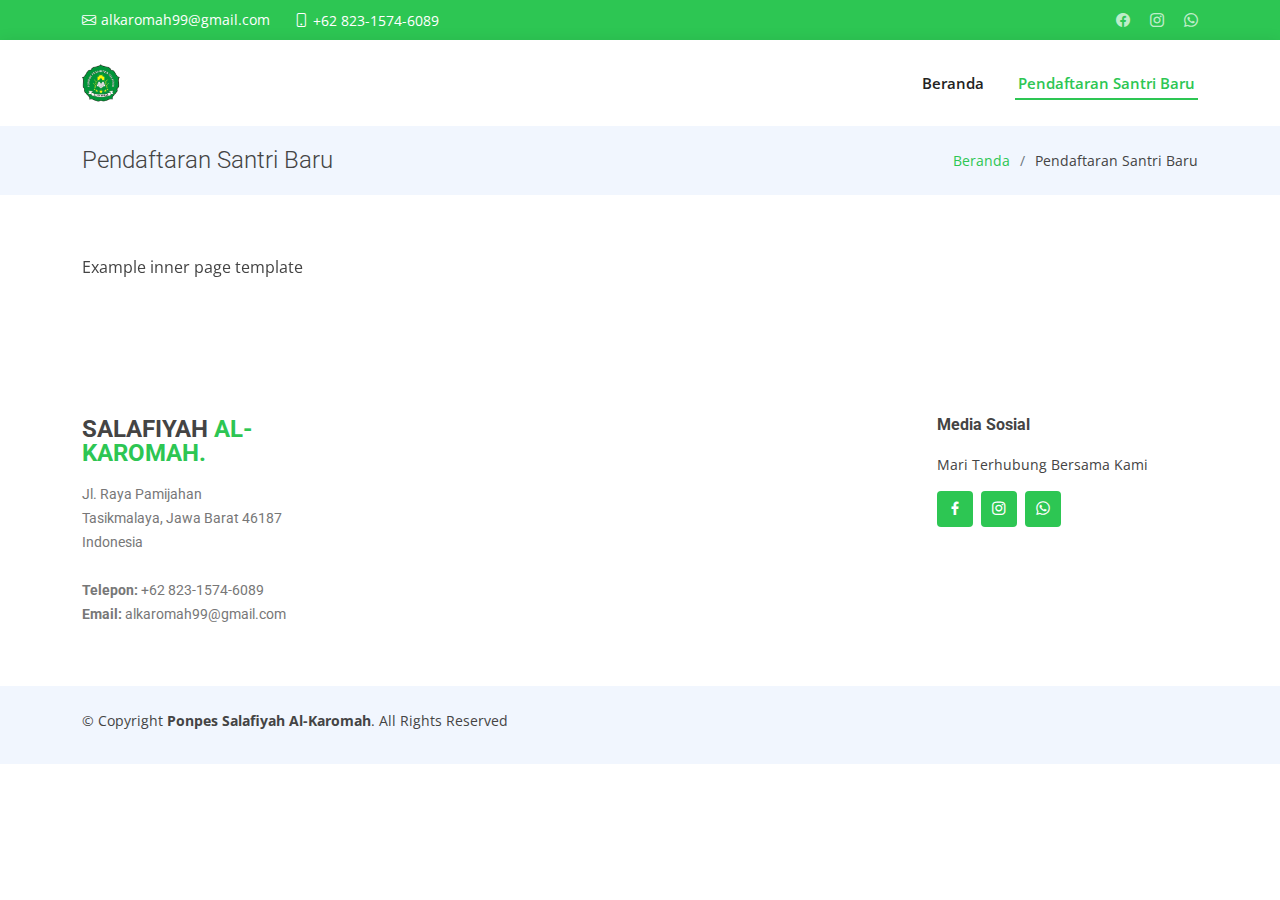
==== daftar-page.html @ 4f235717 "1.0" ====
<!DOCTYPE html>
<html lang="en">

<head>
  <meta charset="utf-8">
  <meta content="width=device-width, initial-scale=1.0" name="viewport">

  <title>Pendaftaran - Ponpes Salafiyah Al-Karomah</title>
  <meta content="" name="description">
  <meta content="" name="keywords">

  <!-- Favicons -->
  <link href="assets/img/logo.png" rel="icon">
  <link href="assets/img/logo.png" rel="apple-touch-icon">

  <!-- Google Fonts -->
  <link href="https://fonts.googleapis.com/css?family=Open+Sans:300,300i,400,400i,600,600i,700,700i|Roboto:300,300i,400,400i,500,500i,600,600i,700,700i|Poppins:300,300i,400,400i,500,500i,600,600i,700,700i" rel="stylesheet">

  <!-- Vendor CSS Files -->
  <link href="assets/vendor/aos/aos.css" rel="stylesheet">
  <link href="assets/vendor/bootstrap/css/bootstrap.min.css" rel="stylesheet">
  <link href="assets/vendor/bootstrap-icons/bootstrap-icons.css" rel="stylesheet">
  <link href="assets/vendor/boxicons/css/boxicons.min.css" rel="stylesheet">
  <link href="assets/vendor/glightbox/css/glightbox.min.css" rel="stylesheet">
  <link href="assets/vendor/swiper/swiper-bundle.min.css" rel="stylesheet">

  <!-- Template Main CSS File -->
  <link href="assets/css/style.css" rel="stylesheet">
</head>

<body>

  <!-- ======= Top Bar ======= -->
  <section id="topbar" class="d-flex align-items-center">
    <div class="container d-flex justify-content-center justify-content-md-between">
      <div class="contact-info d-flex align-items-center">
        <i class="bi bi-envelope d-flex align-items-center"><a href="mailto:alkaromah99@gmail.com">alkaromah99@gmail.com</a></i>
        <i class="bi bi-phone d-flex align-items-center ms-4"><span>+62 823-1574-6089</span></i>
      </div>
      <div class="social-links d-none d-md-flex align-items-center">
        <a href="#" class="facebook"><i class="bi bi-facebook"></i></a>
        <a href="#" class="instagram"><i class="bi bi-instagram"></i></a>
        <a href="https://wa.me/+6282315746089" class="whatsapp"><i class="bi bi-whatsapp"></i></i></a>
      </div>
    </div>
  </section>

  <!-- ======= Header ======= -->
  <header id="header" class="d-flex align-items-center">
    <div class="container d-flex align-items-center justify-content-between">

      <a href="index.html" class="logo"><img src="assets/img/logo.png" alt=""></a>

      <nav id="navbar" class="navbar">
        <ul>
          <li><a class="nav-link scrollto " href="index.html">Beranda</a></li>
          <li><a class="nav-link scrollto active" href="daftar-page.html">Pendaftaran Santri Baru</a></li>
        </ul>
        <i class="bi bi-list mobile-nav-toggle"></i>
      </nav><!-- .navbar -->

    </div>
  </header><!-- End Header -->

  <main id="main" data-aos="fade-up">

    <!-- ======= Breadcrumbs ======= -->
    <section class="breadcrumbs">
      <div class="container">

        <div class="d-flex justify-content-between align-items-center">
          <h2>Pendaftaran Santri Baru</h2>
          <ol>
            <li><a href="index.html">Beranda</a></li>
            <li>Pendaftaran Santri Baru</li>
          </ol>
        </div>

      </div>
    </section><!-- End Breadcrumbs -->

    <section class="inner-page">
      <div class="container">
        <p>
          Example inner page template
        </p>
      </div>
    </section>

  </main><!-- End #main -->

  <!-- ======= Footer ======= -->
  <footer id="footer">

    <div class="footer-top">
      <div class="container">
        <div class="row">

          <div class="col-lg-3 col-md-6 footer-contact">
            <h3>SALAFIYAH <span>AL-KAROMAH.</span></h3>
            <p>
              Jl. Raya Pamijahan <br>
              Tasikmalaya, Jawa Barat 46187<br>
              Indonesia <br><br>
              <strong>Telepon:</strong> +62 823-1574-6089<br>
              <strong>Email:</strong> alkaromah99@gmail.com<br>
            </p>
          </div>

          <div class="col-lg-3 col-md-6 footer-links">

          </div>

          <div class="col-lg-3 col-md-6 footer-links">

          </div>

          <div class="col-lg-3 col-md-6 footer-links">
            <h4>Media Sosial</h4>
            <p>Mari Terhubung Bersama Kami</p>
            <div class="social-links mt-3">
              <a href="#" class="facebook"><i class="bx bxl-facebook"></i></a>
              <a href="#" class="instagram"><i class="bx bxl-instagram"></i></a>
              <a href="https://wa.me/+6282315746089" class="whatsapp"><i class="bx bxl-whatsapp"></i></a>
            </div>
          </div>

        </div>
      </div>
    </div>

    <div class="container py-4">
      <div class="copyright">
        &copy; Copyright <strong><span>Ponpes Salafiyah Al-Karomah</span></strong>. All Rights Reserved
      </div>
    </div>
  </footer><!-- End Footer -->

  <div id="preloader"></div>
  <a href="#" class="back-to-top d-flex align-items-center justify-content-center"><i class="bi bi-arrow-up-short"></i></a>

  <!-- Vendor JS Files -->
  <script src="assets/vendor/purecounter/purecounter.js"></script>
  <script src="assets/vendor/aos/aos.js"></script>
  <script src="assets/vendor/bootstrap/js/bootstrap.bundle.min.js"></script>
  <script src="assets/vendor/glightbox/js/glightbox.min.js"></script>
  <script src="assets/vendor/isotope-layout/isotope.pkgd.min.js"></script>
  <script src="assets/vendor/swiper/swiper-bundle.min.js"></script>
  <script src="assets/vendor/waypoints/noframework.waypoints.js"></script>
  <script src="assets/vendor/php-email-form/validate.js"></script>

  <!-- Template Main JS File -->
  <script src="assets/js/main.js"></script>

</body>

</html>
---- assets/css/style.css ----
body {
  font-family: "Open Sans", sans-serif;
  color: #444444;
}

a {
  color: #2dc653;
  text-decoration: none;
}

a:hover {
  color: #25a244;
  text-decoration: none;
}

h1, h2, h3, h4, h5, h6 {
  font-family: "Roboto", sans-serif;
}

/*--------------------------------------------------------------
# Preloader
--------------------------------------------------------------*/
#preloader {
  position: fixed;
  top: 0;
  left: 0;
  right: 0;
  bottom: 0;
  z-index: 9999;
  overflow: hidden;
  background: #fff;
}

#preloader:before {
  content: "";
  position: fixed;
  top: calc(50% - 30px);
  left: calc(50% - 30px);
  border: 6px solid #2dc653;
  border-top-color: #e2eefd;
  border-radius: 50%;
  width: 60px;
  height: 60px;
  -webkit-animation: animate-preloader 1s linear infinite;
  animation: animate-preloader 1s linear infinite;
}

@-webkit-keyframes animate-preloader {
  0% {
    transform: rotate(0deg);
  }
  100% {
    transform: rotate(360deg);
  }
}

@keyframes animate-preloader {
  0% {
    transform: rotate(0deg);
  }
  100% {
    transform: rotate(360deg);
  }
}
/*--------------------------------------------------------------
# Back to top button
--------------------------------------------------------------*/
.back-to-top {
  position: fixed;
  visibility: hidden;
  opacity: 0;
  right: 15px;
  bottom: 15px;
  z-index: 996;
  background: #2dc653;
  width: 40px;
  height: 40px;
  border-radius: 4px;
  transition: all 0.4s;
}
.back-to-top i {
  font-size: 28px;
  color: #fff;
  line-height: 0;
}
.back-to-top:hover {
  background: #25a244;
  color: #fff;
}
.back-to-top.active {
  visibility: visible;
  opacity: 1;
}

/*--------------------------------------------------------------
# Disable aos animation delay on mobile devices
--------------------------------------------------------------*/
@media screen and (max-width: 768px) {
  [data-aos-delay] {
    transition-delay: 0 !important;
  }
}
/*--------------------------------------------------------------
# Top Bar
--------------------------------------------------------------*/
#topbar {
  background: #2dc653;
  height: 40px;
  font-size: 14px;
  transition: all 0.5s;
  color: #fff;
  padding: 0;
}
#topbar .contact-info i {
  font-style: normal;
  color: #fff;
}
#topbar .contact-info i a, #topbar .contact-info i span {
  padding-left: 5px;
  color: #fff;
}
#topbar .contact-info i a {
  line-height: 0;
  transition: 0.3s;
  transition: 0.3s;
}
#topbar .contact-info i a:hover {
  color: #fff;
  text-decoration: underline;
}
#topbar .social-links a {
  color: rgba(255, 255, 255, 0.7);
  line-height: 0;
  transition: 0.3s;
  margin-left: 20px;
}
#topbar .social-links a:hover {
  color: white;
}

/*--------------------------------------------------------------
# Header
--------------------------------------------------------------*/
#header {
  background: #fff;
  transition: all 0.5s;
  z-index: 997;
  height: 86px;
  box-shadow: 0px 2px 15px rgba(0, 0, 0, 0.1);
}
#header.fixed-top {
  height: 70px;
}
#header .logo {
  font-size: 30px;
  margin: 0;
  padding: 0;
  line-height: 1;
  font-weight: 600;
  letter-spacing: 0.8px;
  font-family: "Poppins", sans-serif;
}
#header .logo a {
  color: #222222;
}
#header .logo a span {
  color: #2dc653;
}
#header .logo img {
  max-height: 40px;
}

.scrolled-offset {
  margin-top: 70px;
}

/*--------------------------------------------------------------
# Navigation Menu
--------------------------------------------------------------*/
/**
* Desktop Navigation
*/
.navbar {
  padding: 0;
}
.navbar ul {
  margin: 0;
  padding: 0;
  display: flex;
  list-style: none;
  align-items: center;
}
.navbar li {
  position: relative;
}
.navbar > ul > li {
  white-space: nowrap;
  padding: 10px 0 10px 28px;
}
.navbar a, .navbar a:focus {
  display: flex;
  align-items: center;
  justify-content: space-between;
  padding: 0 3px;
  font-size: 15px;
  font-weight: 600;
  color: #222222;
  white-space: nowrap;
  transition: 0.3s;
  position: relative;
}
.navbar a i, .navbar a:focus i {
  font-size: 12px;
  line-height: 0;
  margin-left: 5px;
}
.navbar > ul > li > a:before {
  content: "";
  position: absolute;
  width: 100%;
  height: 2px;
  bottom: -6px;
  left: 0;
  background-color: #2dc653;
  visibility: hidden;
  width: 0px;
  transition: all 0.3s ease-in-out 0s;
}
.navbar a:hover:before, .navbar li:hover > a:before, .navbar .active:before {
  visibility: visible;
  width: 100%;
}
.navbar a:hover, .navbar .active, .navbar .active:focus, .navbar li:hover > a {
  color: #2dc653;
}
.navbar .dropdown ul {
  display: block;
  position: absolute;
  left: 28px;
  top: calc(100% + 30px);
  margin: 0;
  padding: 10px 0;
  z-index: 99;
  opacity: 0;
  visibility: hidden;
  background: #fff;
  box-shadow: 0px 0px 30px rgba(127, 137, 161, 0.25);
  transition: 0.3s;
}
.navbar .dropdown ul li {
  min-width: 200px;
}
.navbar .dropdown ul a {
  padding: 10px 20px;
  font-weight: 400;
}
.navbar .dropdown ul a i {
  font-size: 12px;
}
.navbar .dropdown ul a:hover, .navbar .dropdown ul .active:hover, .navbar .dropdown ul li:hover > a {
  color: #2dc653;
}
.navbar .dropdown:hover > ul {
  opacity: 1;
  top: 100%;
  visibility: visible;
}
.navbar .dropdown .dropdown ul {
  top: 0;
  left: calc(100% - 30px);
  visibility: hidden;
}
.navbar .dropdown .dropdown:hover > ul {
  opacity: 1;
  top: 0;
  left: 100%;
  visibility: visible;
}
@media (max-width: 1366px) {
  .navbar .dropdown .dropdown ul {
    left: -90%;
  }
  .navbar .dropdown .dropdown:hover > ul {
    left: -100%;
  }
}

/**
* Mobile Navigation
*/
.mobile-nav-toggle {
  color: #222222;
  font-size: 28px;
  cursor: pointer;
  display: none;
  line-height: 0;
  transition: 0.5s;
}
.mobile-nav-toggle.bi-x {
  color: #fff;
}

@media (max-width: 991px) {
  .mobile-nav-toggle {
    display: block;
  }

  .navbar ul {
    display: none;
  }
}
.navbar-mobile {
  position: fixed;
  overflow: hidden;
  top: 0;
  right: 0;
  left: 0;
  bottom: 0;
  background: rgba(9, 9, 9, 0.9);
  transition: 0.3s;
  z-index: 999;
}
.navbar-mobile .mobile-nav-toggle {
  position: absolute;
  top: 15px;
  right: 15px;
}
.navbar-mobile ul {
  display: block;
  position: absolute;
  top: 55px;
  right: 15px;
  bottom: 15px;
  left: 15px;
  padding: 10px 0;
  background-color: #fff;
  overflow-y: auto;
  transition: 0.3s;
}
.navbar-mobile a, .navbar-mobile a:focus {
  padding: 10px 20px;
  font-size: 15px;
  color: #222222;
}
.navbar-mobile > ul > li {
  padding: 0;
}
.navbar-mobile a:hover:before, .navbar-mobile li:hover > a:before, .navbar-mobile .active:before {
  visibility: hidden;
}
.navbar-mobile a:hover, .navbar-mobile .active, .navbar-mobile li:hover > a {
  color: #2dc653;
}
.navbar-mobile .getstarted, .navbar-mobile .getstarted:focus {
  margin: 15px;
}
.navbar-mobile .dropdown ul {
  position: static;
  display: none;
  margin: 10px 20px;
  padding: 10px 0;
  z-index: 99;
  opacity: 1;
  visibility: visible;
  background: #fff;
  box-shadow: 0px 0px 30px rgba(127, 137, 161, 0.25);
}
.navbar-mobile .dropdown ul li {
  min-width: 200px;
}
.navbar-mobile .dropdown ul a {
  padding: 10px 20px;
}
.navbar-mobile .dropdown ul a i {
  font-size: 12px;
}
.navbar-mobile .dropdown ul a:hover, .navbar-mobile .dropdown ul .active:hover, .navbar-mobile .dropdown ul li:hover > a {
  color: #2dc653;
}
.navbar-mobile .dropdown > .dropdown-active {
  display: block;
}

/*--------------------------------------------------------------
# Hero Section
--------------------------------------------------------------*/
#hero {
  width: 100%;
  height: 85vh;
  background: url("../img/7.jpg") top;
  background-size: cover;
  position: relative;
}
#hero:before {
  content: "";
  background: rgba(50, 50, 50, 0.3);
  position: absolute;
  bottom: 0;
  top: 0;
  left: 0;
  right: 0;
}
#hero .container {
  position: relative;
}
#hero h1 {
  margin: 0;
  font-size: 48px;
  font-weight: 700;
  line-height: 56px;
  color: #ffff;
  font-family: "Poppins", sans-serif;
}
#hero h1 span {
  color: #2dc653;
}
#hero h2 {
  color: #ffff;
  margin: 5px 0 30px 0;
  font-size: 24px;
  font-weight: 400;
}
#hero .btn-get-started {
  font-family: "Roboto", sans-serif;
  text-transform: uppercase;
  font-weight: 500;
  font-size: 14px;
  letter-spacing: 1px;
  display: inline-block;
  padding: 10px 28px;
  border-radius: 4px;
  transition: 0.5s;
  color: #fff;
  background: #2dc653;
}
#hero .btn-get-started:hover {
  background: #25a244;
}
#hero .btn-daftar {
  font-size: 16px;
  transition: 0.5s;
  margin-left: 25px;
  color: #222222;
  background: #fff;
  font-weight: 600;
  display: flex;
  align-items: center;
}

@media (min-width: 1024px) {
  #hero {
    background-attachment: fixed;
  }
}
@media (max-width: 768px) {
  #hero {
    height: 100vh;
  }
  #hero h1 {
    font-size: 28px;
    line-height: 36px;
  }
  #hero h2 {
    font-size: 18px;
    line-height: 24px;
    margin-bottom: 30px;
  }
  #hero .btn-get-started, #hero .btn-watch-video {
    font-size: 13px;
  }
}
@media (max-height: 500px) {
  #hero {
    height: 120vh;
  }
}

/*--------------------------------------------------------------
# Sections General
--------------------------------------------------------------*/
section {
  padding: 60px 0;
  overflow: hidden;
}

.section-bg {
  background-color: #f6f9fe;
}

.section-title {
  text-align: center;
  padding-bottom: 30px;
}
.section-title h2 {
  font-size: 13px;
  letter-spacing: 1px;
  font-weight: 700;
  padding: 8px 20px;
  margin: 0;
  background: #e7f1fd;
  color: #2dc653;
  display: inline-block;
  text-transform: uppercase;
  border-radius: 50px;
}
.section-title h3 {
  margin: 15px 0 0 0;
  font-size: 32px;
  font-weight: 700;
}
.section-title h3 span {
  color: #2dc653;
}
.section-title p {
  margin: 15px auto 0 auto;
  font-weight: 600;
}
@media (min-width: 1024px) {
  .section-title p {
    width: 50%;
  }
}

/*--------------------------------------------------------------
# Breadcrumbs
--------------------------------------------------------------*/
.breadcrumbs {
  padding: 20px 0;
  background-color: #f1f6fe;
  min-height: 40px;
}
.breadcrumbs h2 {
  font-size: 24px;
  font-weight: 300;
  margin: 0;
}
@media (max-width: 992px) {
  .breadcrumbs h2 {
    margin: 0 0 10px 0;
  }
}
.breadcrumbs ol {
  display: flex;
  flex-wrap: wrap;
  list-style: none;
  padding: 0;
  margin: 0;
  font-size: 14px;
}
.breadcrumbs ol li + li {
  padding-left: 10px;
}
.breadcrumbs ol li + li::before {
  display: inline-block;
  padding-right: 10px;
  color: #6c757d;
  content: "/";
}
@media (max-width: 768px) {
  .breadcrumbs .d-flex {
    display: block !important;
  }
  .breadcrumbs ol {
    display: block;
  }
  .breadcrumbs ol li {
    display: inline-block;
  }
}

/*--------------------------------------------------------------
# Featured Services
--------------------------------------------------------------*/
.featured-services .icon-box {
  padding: 30px;
  position: relative;
  overflow: hidden;
  background: #fff;
  box-shadow: 0 0 29px 0 rgba(68, 88, 144, 0.12);
  transition: all 0.3s ease-in-out;
  border-radius: 8px;
  z-index: 1;
}
.featured-services .icon-box::before {
  content: "";
  position: absolute;
  background: #cbe0fb;
  right: 0;
  left: 0;
  bottom: 0;
  top: 100%;
  transition: all 0.3s;
  z-index: -1;
}
.featured-services .icon-box:hover::before {
  background: #2dc653;
  top: 0;
  border-radius: 0px;
}
.featured-services .icon {
  margin-bottom: 15px;
}
.featured-services .icon i {
  font-size: 48px;
  line-height: 1;
  color: #2dc653;
  transition: all 0.3s ease-in-out;
}
.featured-services .title {
  font-weight: 700;
  margin-bottom: 15px;
  font-size: 18px;
}
.featured-services .title a {
  color: #111;
}
.featured-services .description {
  font-size: 15px;
  line-height: 28px;
  margin-bottom: 0;
}
.featured-services .icon-box:hover .title a, .featured-services .icon-box:hover .description {
  color: #fff;
}
.featured-services .icon-box:hover .icon i {
  color: #fff;
}

/*--------------------------------------------------------------
# About
--------------------------------------------------------------*/
.about .content h3 {
  font-weight: 600;
  font-size: 26px;
}
.about .content ul {
  list-style: none;
  padding: 0;
}
.about .content ul li {
  display: flex;
  align-items: flex-start;
  margin-bottom: 35px;
}
.about .content ul li:first-child {
  margin-top: 35px;
}
.about .content ul i {
  background: #fff;
  box-shadow: 0px 6px 15px rgba(16, 110, 234, 0.12);
  font-size: 24px;
  padding: 20px;
  margin-right: 15px;
  color: #2dc653;
  border-radius: 50px;
}
.about .content ul h5 {
  font-size: 18px;
  color: #555555;
}
.about .content ul p {
  font-size: 15px;
}
.about .content p:last-child {
  margin-bottom: 0;
}

/*--------------------------------------------------------------
# Counts
--------------------------------------------------------------*/
.counts {
  padding: 70px 0 60px;
}
.counts .count-box {
  padding: 30px 30px 25px 30px;
  width: 100%;
  position: relative;
  text-align: center;
  background: #f1f6fe;
}
.counts .count-box i {
  position: absolute;
  top: -28px;
  left: 50%;
  transform: translateX(-50%);
  font-size: 24px;
  background: #2dc653;
  color: #fff;
  width: 56px;
  height: 56px;
  line-height: 0;
  border-radius: 50px;
  border: 5px solid #fff;
  display: inline-flex;
  align-items: center;
  justify-content: center;
}
.counts .count-box span {
  font-size: 36px;
  display: block;
  font-weight: 600;
  color: #25a244;
}
.counts .count-box p {
  padding: 0;
  margin: 0;
  font-family: "Roboto", sans-serif;
  font-size: 14px;
}

/*--------------------------------------------------------------
# Clients
--------------------------------------------------------------*/
.clients {
  padding: 15px 0;
  text-align: center;
}
.clients img {
  max-width: 45%;
  transition: all 0.4s ease-in-out;
  display: inline-block;
  padding: 15px 0;
}
.clients img:hover {
  transform: scale(1.15);
}
@media (max-width: 768px) {
  .clients img {
    max-width: 40%;
  }
}

/*--------------------------------------------------------------
# Services
--------------------------------------------------------------*/
.services .icon-box {
  text-align: center;
  border: 1px solid #e2eefd;
  padding: 80px 20px;
  transition: all ease-in-out 0.3s;
  background: #fff;
}
.services .icon-box .icon {
  margin: 0 auto;
  width: 64px;
  height: 64px;
  background: #f1f6fe;
  border-radius: 4px;
  border: 1px solid #deebfd;
  display: flex;
  align-items: center;
  justify-content: center;
  margin-bottom: 20px;
  transition: ease-in-out 0.3s;
}
.services .icon-box .icon i {
  color: #25a244;
  font-size: 28px;
  transition: ease-in-out 0.3s;
}
.services .icon-box h4 {
  font-weight: 700;
  margin-bottom: 15px;
  font-size: 24px;
}
.services .icon-box h4 a {
  color: #222222;
  transition: ease-in-out 0.3s;
}
.services .icon-box p {
  line-height: 24px;
  font-size: 14px;
  margin-bottom: 0;
}
.services .icon-box:hover {
  border-color: #fff;
  box-shadow: 0px 0 25px 0 rgba(16, 110, 234, 0.1);
}
.services .icon-box:hover h4 a, .services .icon-box:hover .icon i {
  color: #2dc653;
}
.services .icon-box:hover .icon {
  border-color: #2dc653;
}

/*--------------------------------------------------------------
# Portfolio
--------------------------------------------------------------*/
.portfolio #portfolio-flters {
  padding: 0;
  margin: 0 auto 15px auto;
  list-style: none;
  text-align: center;
  border-radius: 50px;
  padding: 2px 15px;
}
.portfolio #portfolio-flters li {
  cursor: pointer;
  display: inline-block;
  padding: 10px 15px 8px 15px;
  font-size: 16px;
  font-weight: 600;
  line-height: 1;
  text-transform: uppercase;
  color: #444444;
  margin-bottom: 5px;
  transition: all 0.3s ease-in-out;
}
.portfolio #portfolio-flters li:hover, .portfolio #portfolio-flters li.filter-active {
  color: #2dc653;
}
.portfolio #portfolio-flters li:last-child {
  margin-right: 0;
}
.portfolio .portfolio-item {
  margin-bottom: 30px;
}
.portfolio .portfolio-item .portfolio-info {
  opacity: 0;
  position: absolute;
  left: 30px;
  right: 30px;
  bottom: 0;
  z-index: 3;
  transition: all ease-in-out 0.3s;
  background: rgba(255, 255, 255, 0.9);
  padding: 15px;
}
.portfolio .portfolio-item .portfolio-info h4 {
  font-size: 18px;
  color: #fff;
  font-weight: 600;
  color: #222222;
}
.portfolio .portfolio-item .portfolio-info p {
  color: #555555;
  font-size: 14px;
  margin-bottom: 0;
}
.portfolio .portfolio-item .portfolio-info .preview-link, .portfolio .portfolio-item .portfolio-info .details-link {
  position: absolute;
  right: 40px;
  font-size: 24px;
  top: calc(50% - 18px);
  color: #3c3c3c;
}
.portfolio .portfolio-item .portfolio-info .preview-link:hover, .portfolio .portfolio-item .portfolio-info .details-link:hover {
  color: #2dc653;
}
.portfolio .portfolio-item .portfolio-info .details-link {
  right: 10px;
}
.portfolio .portfolio-item .portfolio-links {
  opacity: 0;
  left: 0;
  right: 0;
  text-align: center;
  z-index: 3;
  position: absolute;
  transition: all ease-in-out 0.3s;
}
.portfolio .portfolio-item .portfolio-links a {
  color: #fff;
  margin: 0 2px;
  font-size: 28px;
  display: inline-block;
  transition: 0.3s;
}
.portfolio .portfolio-item .portfolio-links a:hover {
  color: #25a244;
}
.portfolio .portfolio-item:hover .portfolio-info {
  opacity: 1;
  bottom: 20px;
}


/*--------------------------------------------------------------
# Team
--------------------------------------------------------------*/
.team {
  padding: 60px 0;
}
.team .member {
  margin-bottom: 20px;
  overflow: hidden;
  border-radius: 4px;
  background: #fff;
  box-shadow: 0px 2px 15px rgba(16, 110, 234, 0.15);
}
.team .member .member-img {
  position: relative;
  overflow: hidden;
}
.team .member .social {
  position: absolute;
  left: 0;
  bottom: 30px;
  right: 0;
  opacity: 0;
  transition: ease-in-out 0.3s;
  text-align: center;
}
.team .member .social a {
  transition: color 0.3s;
  color: #222222;
  margin: 0 3px;
  padding-top: 7px;
  border-radius: 4px;
  width: 36px;
  height: 36px;
  background: rgba(16, 110, 234, 0.8);
  display: inline-block;
  transition: ease-in-out 0.3s;
  color: #fff;
}
.team .member .social a:hover {
  background: #25a244;
}
.team .member .social i {
  font-size: 18px;
}
.team .member .member-info {
  padding: 25px 15px;
}
.team .member .member-info h4 {
  font-weight: 700;
  margin-bottom: 5px;
  font-size: 18px;
  color: #222222;
}
.team .member .member-info span {
  display: block;
  font-size: 13px;
  font-weight: 400;
  color: #aaaaaa;
}
.team .member .member-info p {
  font-style: italic;
  font-size: 14px;
  line-height: 26px;
  color: #777777;
}
.team .member:hover .social {
  opacity: 1;
  bottom: 15px;
}


/*--------------------------------------------------------------
# Frequently Asked Questions
--------------------------------------------------------------*/
.faq {
  padding: 60px 0;
}
.faq .faq-list {
  padding: 0;
  list-style: none;
}
.faq .faq-list li {
  border-bottom: 1px solid #d4e5fc;
  margin-bottom: 20px;
  padding-bottom: 20px;
}
.faq .faq-list .question {
  display: block;
  position: relative;
  font-family: #2dc653;
  font-size: 18px;
  line-height: 24px;
  font-weight: 400;
  padding-left: 25px;
  cursor: pointer;
  color: #2dc653;
  transition: 0.3s;
}
.faq .faq-list i {
  font-size: 16px;
  position: absolute;
  left: 0;
  top: -2px;
}
.faq .faq-list p {
  margin-bottom: 0;
  padding: 10px 0 0 25px;
}
.faq .faq-list .icon-show {
  display: none;
}
.faq .faq-list .collapsed {
  color: black;
}
.faq .faq-list .collapsed:hover {
  color: #2dc653;
}
.faq .faq-list .collapsed .icon-show {
  display: inline-block;
  transition: 0.6s;
}
.faq .faq-list .collapsed .icon-close {
  display: none;
  transition: 0.6s;
}

/*--------------------------------------------------------------
# Contact
--------------------------------------------------------------*/
.contact .info-box {
  color: #444444;
  text-align: center;
  box-shadow: 0 0 30px rgba(214, 215, 216, 0.3);
  padding: 20px 0 30px 0;
}
.contact .info-box i {
  font-size: 32px;
  color: #2dc653;
  border-radius: 50%;
  padding: 8px;
  border: 2px dotted #b3d1fa;
}
.contact .info-box h3 {
  font-size: 20px;
  color: #777777;
  font-weight: 700;
  margin: 10px 0;
}
.contact .info-box p {
  padding: 0;
  line-height: 24px;
  font-size: 14px;
  margin-bottom: 0;
}

@-webkit-keyframes animate-loading {
  0% {
    transform: rotate(0deg);
  }
  100% {
    transform: rotate(360deg);
  }
}
@keyframes animate-loading {
  0% {
    transform: rotate(0deg);
  }
  100% {
    transform: rotate(360deg);
  }
}

/*--------------------------------------------------------------
# Footer
--------------------------------------------------------------*/
#footer {
  background: #fff;
  padding: 0 0 30px 0;
  color: #444444;
  font-size: 14px;
  background: #f1f6fe;
}
#footer .footer-newsletter {
  padding: 50px 0;
  background: #f1f6fe;
  text-align: center;
  font-size: 15px;
}
#footer .footer-newsletter h4 {
  font-size: 24px;
  margin: 0 0 20px 0;
  padding: 0;
  line-height: 1;
  font-weight: 600;
}
#footer .footer-newsletter form {
  margin-top: 30px;
  background: #fff;
  padding: 6px 10px;
  position: relative;
  border-radius: 4px;
  box-shadow: 0px 2px 15px rgba(0, 0, 0, 0.06);
  text-align: left;
}
#footer .footer-top {
  padding: 60px 0 30px 0;
  background: #fff;
}
#footer .footer-top .footer-contact {
  margin-bottom: 30px;
}
#footer .footer-top .footer-contact h3 {
  font-size: 24px;
  margin: 0 0 15px 0;
  padding: 2px 0 2px 0;
  line-height: 1;
  font-weight: 700;
}
#footer .footer-top .footer-contact h3 span {
  color: #2dc653;
}
#footer .footer-top .footer-contact p {
  font-size: 14px;
  line-height: 24px;
  margin-bottom: 0;
  font-family: "Roboto", sans-serif;
  color: #777777;
}
#footer .footer-top h4 {
  font-size: 16px;
  font-weight: bold;
  color: #444444;
  position: relative;
  padding-bottom: 12px;
}
#footer .footer-top .footer-links {
  margin-bottom: 30px;
}
#footer .footer-top .footer-links ul {
  list-style: none;
  padding: 0;
  margin: 0;
}
#footer .footer-top .footer-links ul i {
  padding-right: 2px;
  color: #2dc653;
  font-size: 18px;
  line-height: 1;
}
#footer .footer-top .footer-links ul li {
  padding: 10px 0;
  display: flex;
  align-items: center;
}
#footer .footer-top .footer-links ul li:first-child {
  padding-top: 0;
}
#footer .footer-top .footer-links ul a {
  color: #777777;
  transition: 0.3s;
  display: inline-block;
  line-height: 1;
}
#footer .footer-top .footer-links ul a:hover {
  text-decoration: none;
  color: #2dc653;
}
#footer .footer-top .social-links a {
  font-size: 18px;
  display: inline-block;
  background: #2dc653;
  color: #fff;
  line-height: 1;
  padding: 8px 0;
  margin-right: 4px;
  border-radius: 4px;
  text-align: center;
  width: 36px;
  height: 36px;
  transition: 0.3s;
}
#footer .footer-top .social-links a:hover {
  background: #25a244;
  color: #fff;
  text-decoration: none;
}
#footer .copyright {
  text-align: center;
  float: left;
}
#footer .credits {
  float: right;
  text-align: center;
  font-size: 13px;
  color: #444444;
}
@media (max-width: 768px) {
  #footer .copyright, #footer .credits {
    float: none;
    text-align: center;
    padding: 2px 0;
  }
}
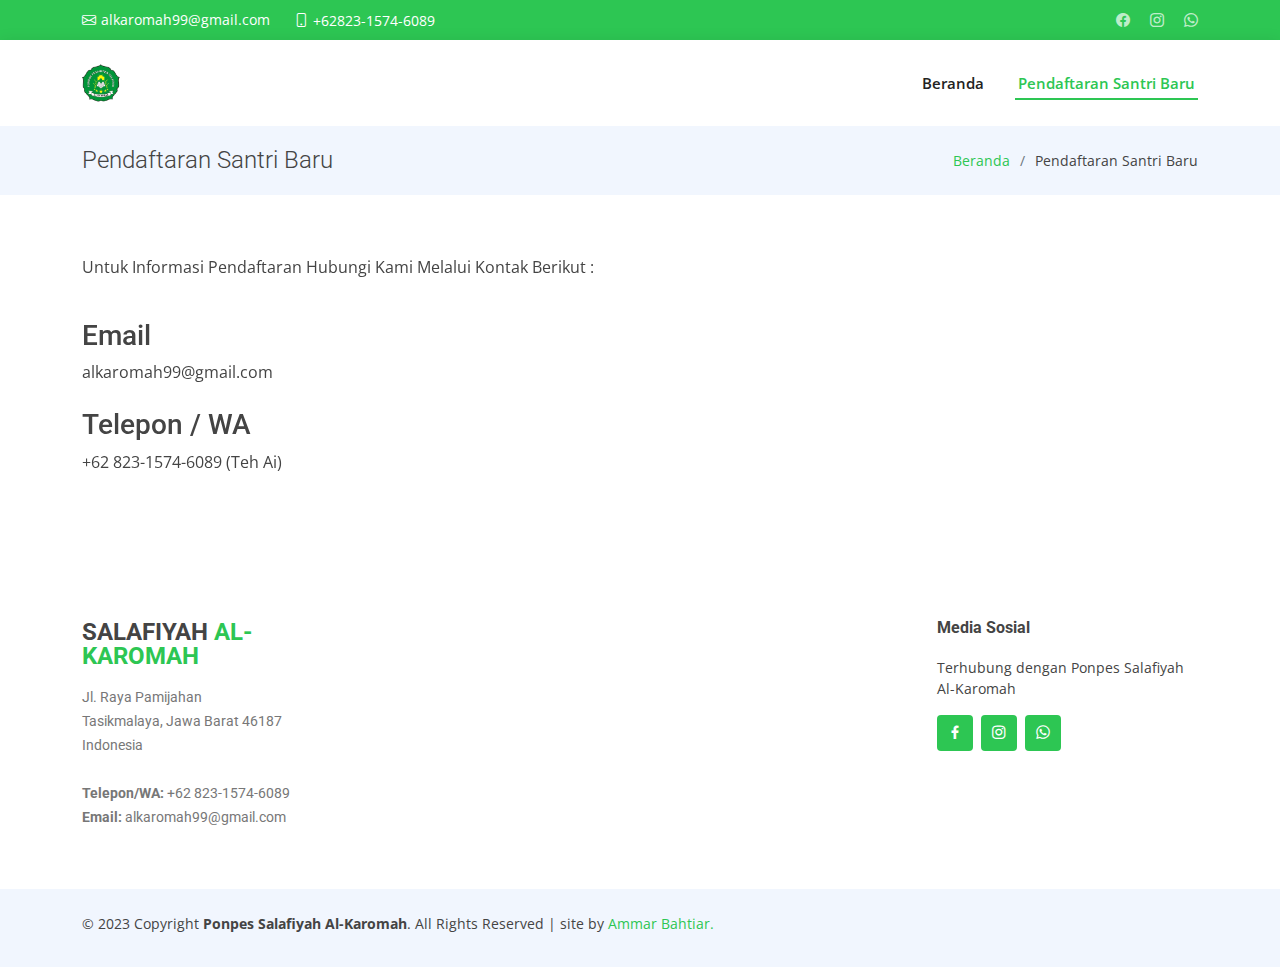
==== commit 48d8c39e: "wip" ====
--- a/daftar-page.html
+++ b/daftar-page.html
@@ -35,7 +35,7 @@
     <div class="container d-flex justify-content-center justify-content-md-between">
       <div class="contact-info d-flex align-items-center">
         <i class="bi bi-envelope d-flex align-items-center"><a href="mailto:alkaromah99@gmail.com">alkaromah99@gmail.com</a></i>
-        <i class="bi bi-phone d-flex align-items-center ms-4"><span>+62 823-1574-6089</span></i>
+        <i class="bi bi-phone d-flex align-items-center ms-4"><span>+62823-1574-6089</span></i>
       </div>
       <div class="social-links d-none d-md-flex align-items-center">
         <a href="#" class="facebook"><i class="bi bi-facebook"></i></a>
@@ -82,14 +82,27 @@
     <section class="inner-page">
       <div class="container">
         <p>
-          Example inner page template
+          Untuk Informasi Pendaftaran Hubungi Kami Melalui Kontak Berikut :
         </p>
+        <br>
+          <div class="col-lg-3 col-md-6">
+            <div class="info-box  mb-4">
+              <h3>Email</h3>
+              <p>alkaromah99@gmail.com</p>
+            </div>
+          </div>
+
+          <div class="col-lg-3 col-md-6">
+            <div class="info-box  mb-4">
+              <h3>Telepon / WA</h3>
+              <p>+62 823-1574-6089 (Teh Ai)</p>
+            </div>
+          </div>
       </div>
     </section>
 
   </main><!-- End #main -->
 
-  <!-- ======= Footer ======= -->
   <footer id="footer">
 
     <div class="footer-top">
@@ -97,12 +110,12 @@
         <div class="row">
 
           <div class="col-lg-3 col-md-6 footer-contact">
-            <h3>SALAFIYAH <span>AL-KAROMAH.</span></h3>
+            <h3>SALAFIYAH <span>AL-KAROMAH</span></h3>
             <p>
               Jl. Raya Pamijahan <br>
               Tasikmalaya, Jawa Barat 46187<br>
               Indonesia <br><br>
-              <strong>Telepon:</strong> +62 823-1574-6089<br>
+              <strong>Telepon/WA:</strong> +62 823-1574-6089<br>
               <strong>Email:</strong> alkaromah99@gmail.com<br>
             </p>
           </div>
@@ -117,7 +130,7 @@
 
           <div class="col-lg-3 col-md-6 footer-links">
             <h4>Media Sosial</h4>
-            <p>Mari Terhubung Bersama Kami</p>
+            <p>Terhubung dengan Ponpes Salafiyah Al-Karomah</p>
             <div class="social-links mt-3">
               <a href="#" class="facebook"><i class="bx bxl-facebook"></i></a>
               <a href="#" class="instagram"><i class="bx bxl-instagram"></i></a>
@@ -131,10 +144,11 @@
 
     <div class="container py-4">
       <div class="copyright">
-        &copy; Copyright <strong><span>Ponpes Salafiyah Al-Karomah</span></strong>. All Rights Reserved
+        &copy; 2023 Copyright <strong><span>Ponpes Salafiyah Al-Karomah</span></strong>. All Rights Reserved | site by <a href="https://ammarbahtiar.my.id" target="_blank">Ammar Bahtiar.</a>
       </div>
     </div>
   </footer><!-- End Footer -->
+
 
   <div id="preloader"></div>
   <a href="#" class="back-to-top d-flex align-items-center justify-content-center"><i class="bi bi-arrow-up-short"></i></a>
